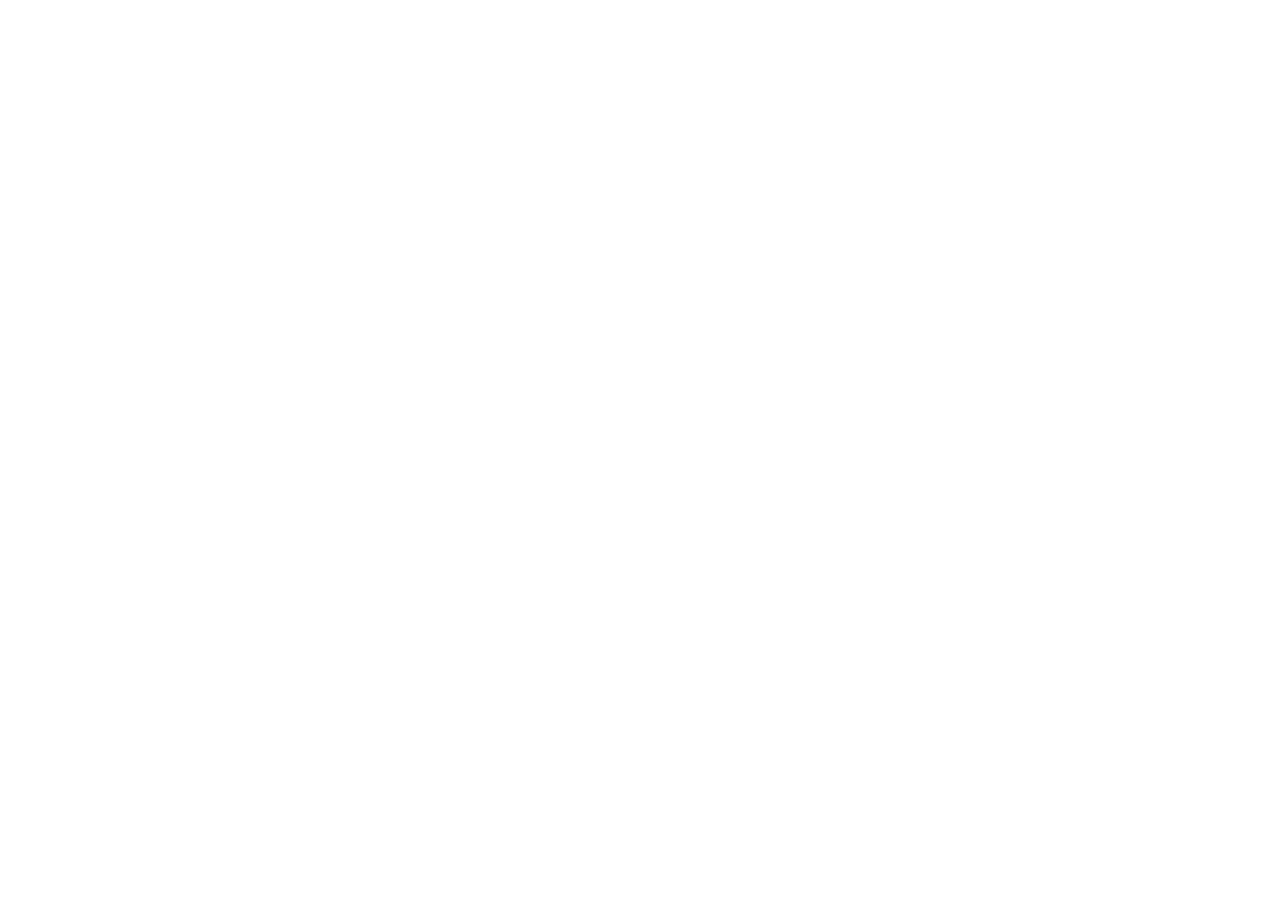
==== siti/index.html @ c5da39d2 "aggiunto primo sito" ====
<!DOCTYPE html>
<html lang="it">
    <head>  
        <meta charset="UTF-8">
        <meta name="viewport" 
        content="width=device-width, initial-scale=1.0">
    </head>
    <body>  </body>
</html>
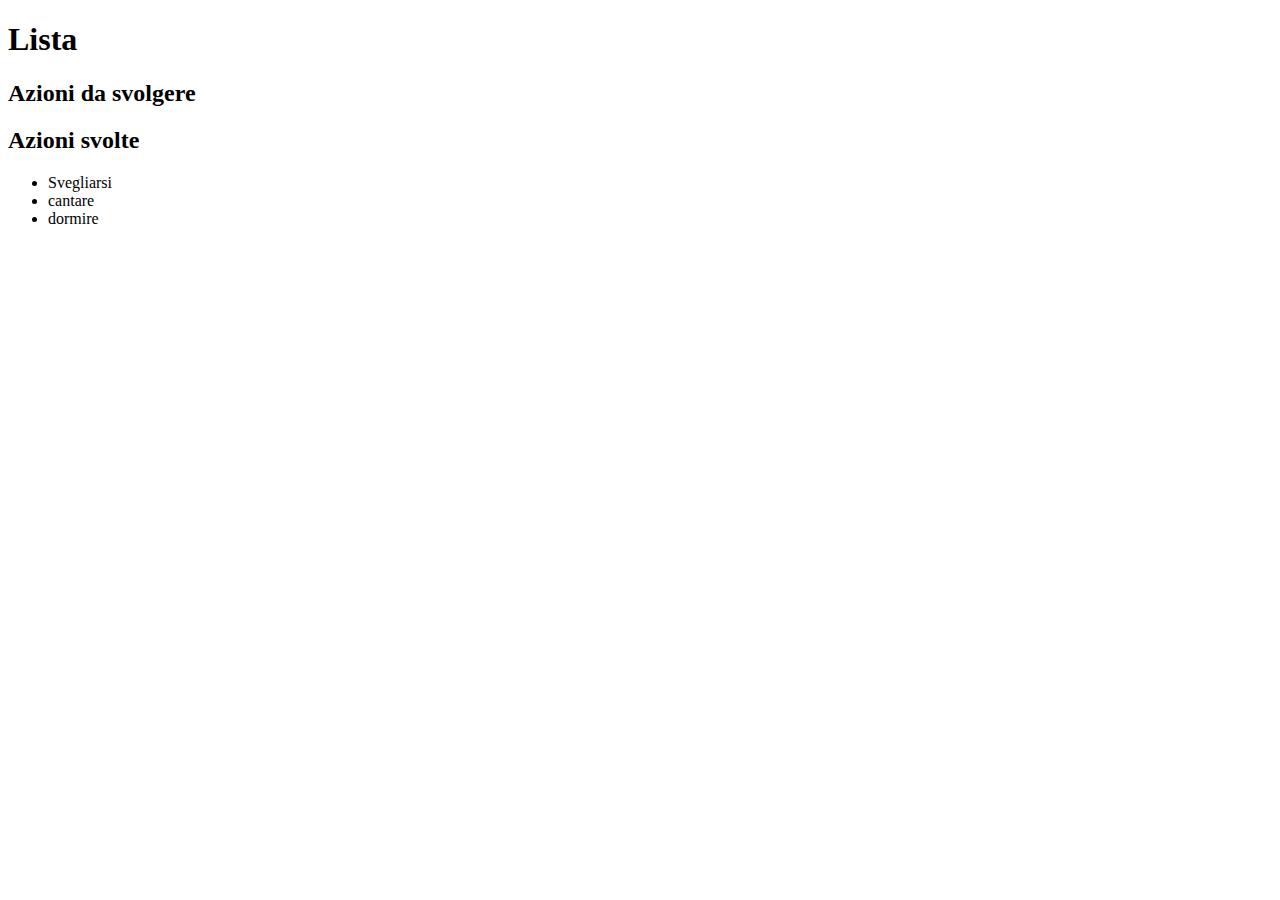
==== commit c5876bdc: "aggiunto mergeSort" ====
--- a/siti/index.html
+++ b/siti/index.html
@@ -4,6 +4,15 @@
         <meta charset="UTF-8">
         <meta name="viewport" 
         content="width=device-width, initial-scale=1.0">
+        <title>To do list</title>
     </head>
-    <body>  </body>
+    <body> 
+        <h1>Lista</h1>
+        <h2>Azioni da svolgere</h2>
+        <ul id="ul-not-done"></ul>
+        <h2>Azioni svolte</h2>
+        <ul id="ul-done"></ul>
+    </body>
+
+    <script src="./gestioneTask.js"></script>
 </html>